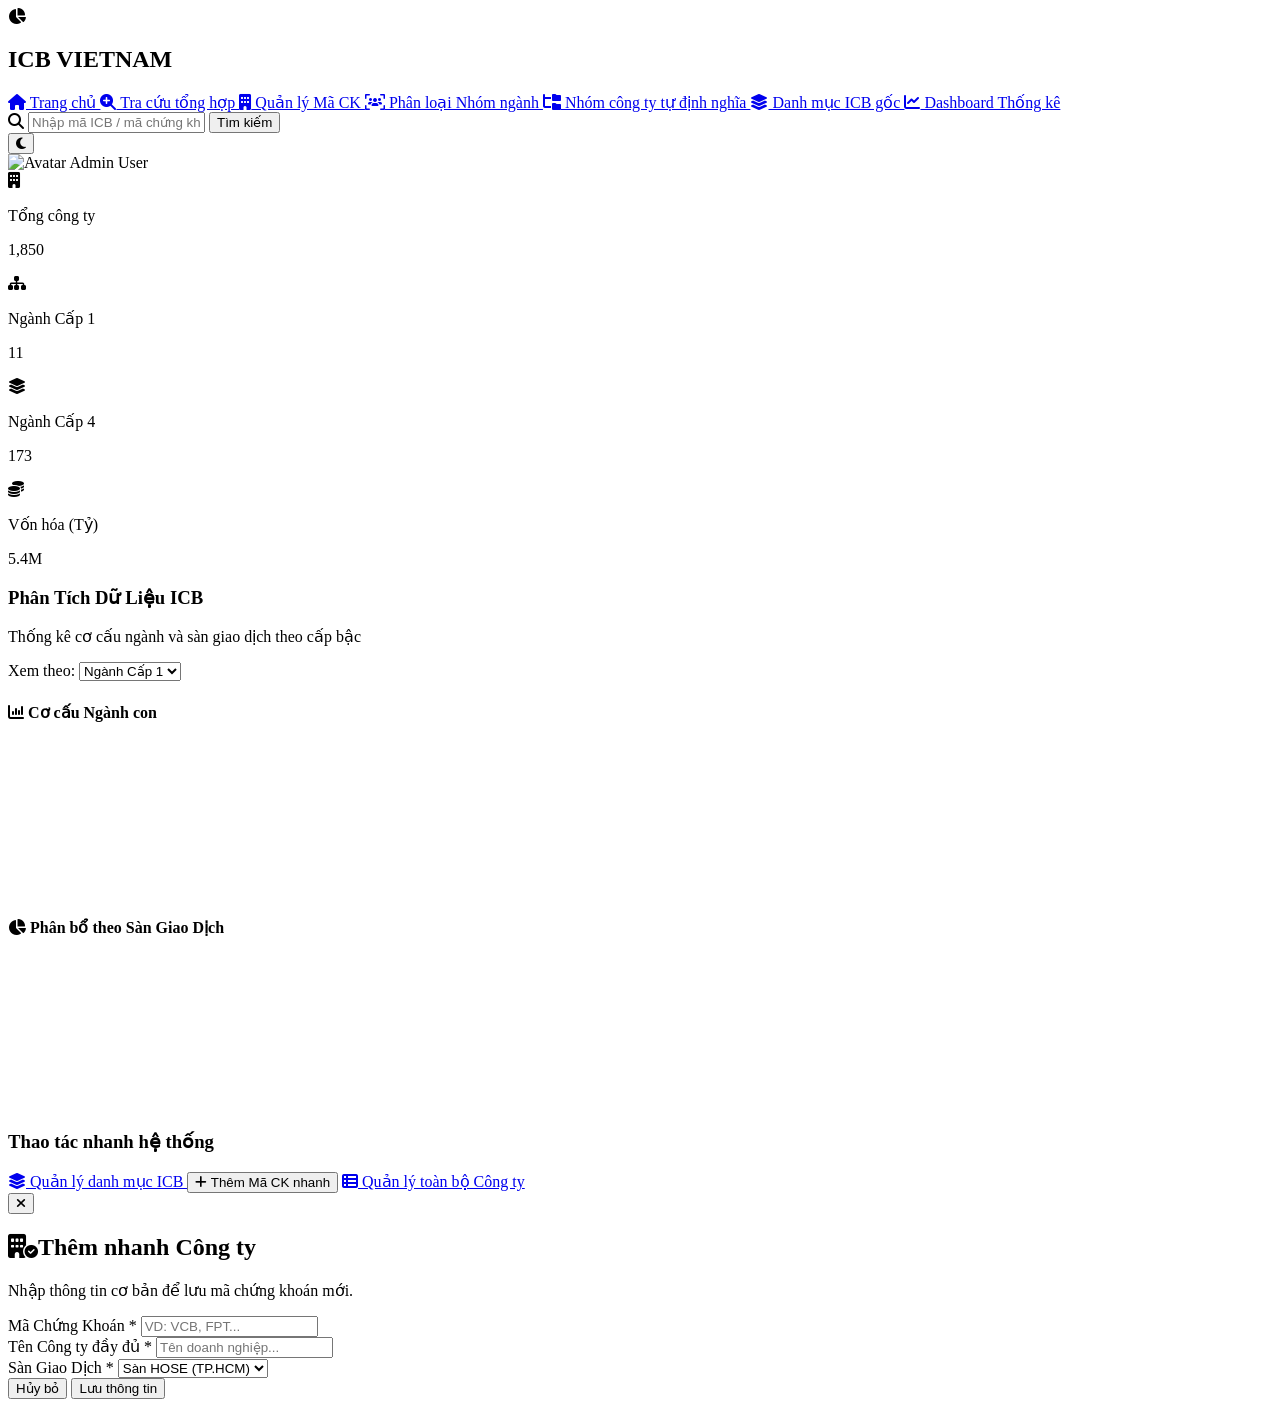
==== static/templates/index.html @ d2f6427c "Final deploy - Security fixed" ====
<!DOCTYPE html>
<html lang="vi">
<head>
    <meta charset="UTF-8">
    <meta name="viewport" content="width=device-width, initial-scale=1.0">
    <title>ICB Vietnam Lookup System - Dashboard</title>
    
    <script src="https://cdn.tailwindcss.com"></script>
    <link rel="stylesheet" href="https://cdnjs.cloudflare.com/ajax/libs/font-awesome/6.4.0/css/all.min.css">
    <script src="https://cdn.jsdelivr.net/npm/chart.js"></script>
    
    <script>
        tailwind.config = {
            theme: {
                extend: { colors: { navy: '#1e3a8a', } }
            }
        }
    </script>
</head>
<body class="bg-gray-100 text-gray-800 flex h-screen overflow-hidden">

    <aside class="w-64 bg-navy text-white flex flex-col shadow-lg hidden md:flex z-20">
        <div class="h-16 flex items-center justify-center border-b border-blue-800">
            <i class="fa-solid fa-chart-pie text-2xl mr-2"></i>
            <h1 class="text-xl font-bold tracking-wider">ICB VIETNAM</h1>
        </div>
<nav class="flex-1 px-4 py-6 space-y-2 overflow-y-auto font-medium text-sm">
    <a href="index.html" class="flex items-center px-4 py-3 hover:bg-blue-800 rounded-lg transition">
        <i class="fa-solid fa-house w-6"></i> Trang chủ
    </a>

    <a href="tra-cuu.html" class="flex items-center px-4 py-3 bg-blue-800 rounded-lg shadow-inner">
        <i class="fa-solid fa-search-plus w-6"></i> Tra cứu tổng hợp
    </a>

    <a href="quan-ly-ck.html" class="flex items-center px-4 py-3 hover:bg-blue-800 rounded-lg transition">
        <i class="fa-solid fa-building w-6"></i> Quản lý Mã CK
    </a>

    <a href="nhom-nganh.html" class="flex items-center px-4 py-3 hover:bg-blue-800 rounded-lg transition">
        <i class="fa-solid fa-users-viewfinder w-6"></i> Phân loại Nhóm ngành
    </a>

    <a href="nhomcongty.html" class="flex items-center px-4 py-3 hover:bg-blue-800 rounded-lg transition">
        <i class="fa-solid fa-folder-tree w-6"></i> Nhóm công ty tự định nghĩa
    </a>

    <a href="icb.html" class="flex items-center px-4 py-3 hover:bg-blue-800 rounded-lg transition">
        <i class="fa-solid fa-layer-group w-6"></i> Danh mục ICB gốc
    </a>

    <a href="#" class="flex items-center px-4 py-3 hover:bg-blue-800 rounded-lg transition">
        <i class="fa-solid fa-chart-line w-6"></i> Dashboard Thống kê
    </a>
</nav>
    </aside>

    <div class="flex-1 flex flex-col h-screen overflow-hidden">
        
        <header class="h-16 bg-white shadow flex items-center justify-between px-6 z-10">
            <div class="flex-1 max-w-xl flex items-center bg-gray-100 rounded-full px-4 py-2 border border-gray-200 focus-within:border-navy focus-within:ring-1 focus-within:ring-navy transition">
                <i class="fa-solid fa-search text-gray-400 mr-2"></i>
                <input type="text" placeholder="Nhập mã ICB / mã chứng khoán / tên công ty..." class="bg-transparent border-none outline-none w-full text-sm">
                <button class="text-navy font-semibold text-sm ml-2 hover:text-blue-900">Tìm kiếm</button>
            </div>
            
            <div class="flex items-center space-x-5 ml-4">
                <button class="text-gray-500 hover:text-navy transition"><i class="fa-solid fa-moon text-lg"></i></button>
                <div class="flex items-center gap-2 cursor-pointer border-l pl-5 border-gray-300">
                    <img src="https://ui-avatars.com/api/?name=Admin+User&background=1e3a8a&color=fff" alt="Avatar" class="w-8 h-8 rounded-full">
                    <span class="text-sm font-semibold hidden md:block text-navy">Admin User</span>
                </div>
            </div>
        </header>

        <main class="flex-1 overflow-y-auto p-6">
            
            <div class="grid grid-cols-1 md:grid-cols-2 lg:grid-cols-4 gap-6 mb-8">
                <div class="bg-white rounded-xl shadow-sm p-6 flex items-center border-l-4 border-navy hover:shadow-md transition">
                    <div class="p-3 rounded-full bg-blue-100 text-navy mr-4"><i class="fa-solid fa-building text-xl"></i></div>
                    <div><p class="text-sm text-gray-500 mb-1">Tổng công ty</p><p class="text-2xl font-bold text-gray-800">1,850</p></div>
                </div>
                <div class="bg-white rounded-xl shadow-sm p-6 flex items-center border-l-4 border-green-500 hover:shadow-md transition">
                    <div class="p-3 rounded-full bg-green-100 text-green-600 mr-4"><i class="fa-solid fa-sitemap text-xl"></i></div>
                    <div><p class="text-sm text-gray-500 mb-1">Ngành Cấp 1</p><p class="text-2xl font-bold text-gray-800">11</p></div>
                </div>
                <div class="bg-white rounded-xl shadow-sm p-6 flex items-center border-l-4 border-purple-500 hover:shadow-md transition">
                    <div class="p-3 rounded-full bg-purple-100 text-purple-600 mr-4"><i class="fa-solid fa-layer-group text-xl"></i></div>
                    <div><p class="text-sm text-gray-500 mb-1">Ngành Cấp 4</p><p class="text-2xl font-bold text-gray-800">173</p></div>
                </div>
                <div class="bg-white rounded-xl shadow-sm p-6 flex items-center border-l-4 border-yellow-500 hover:shadow-md transition">
                    <div class="p-3 rounded-full bg-yellow-100 text-yellow-600 mr-4"><i class="fa-solid fa-coins text-xl"></i></div>
                    <div><p class="text-sm text-gray-500 mb-1">Vốn hóa (Tỷ)</p><p class="text-2xl font-bold text-gray-800">5.4M</p></div>
                </div>
            </div>

            <div class="mb-8">
                <div class="flex justify-between items-center mb-6 bg-white p-4 rounded-xl shadow-sm border border-gray-100">
                    <div>
                        <h3 class="text-lg font-bold text-gray-800">Phân Tích Dữ Liệu ICB</h3>
                        <p class="text-xs text-gray-500">Thống kê cơ cấu ngành và sàn giao dịch theo cấp bậc</p>
                    </div>
                    <div class="flex items-center gap-3">
                        <label class="text-sm font-semibold text-gray-600">Xem theo:</label>
                        <select id="stat-level-select" class="border border-gray-300 rounded-lg px-4 py-2 text-sm outline-none focus:border-navy focus:ring-1 focus:ring-navy shadow-sm bg-gray-50 cursor-pointer">
                            <option value="1">Ngành Cấp 1</option>
                            <option value="2">Ngành Cấp 2</option>
                            <option value="3">Ngành Cấp 3</option>
                        </select>
                    </div>
                </div>

                <div class="grid grid-cols-1 lg:grid-cols-2 gap-6">
                    <div class="bg-white p-6 rounded-xl shadow-sm border border-gray-100 h-[450px] flex flex-col">
                        <h4 class="font-bold text-gray-700 mb-4 flex items-center">
                            <i class="fa-solid fa-chart-column mr-2 text-blue-600"></i> Cơ cấu Ngành con
                        </h4>
                        <div class="flex-1 relative">
                            <canvas id="icbChart"></canvas>
                        </div>
                    </div>

                    <div class="bg-white p-6 rounded-xl shadow-sm border border-gray-100 h-[450px] flex flex-col">
                        <h4 class="font-bold text-gray-700 mb-4 flex items-center">
                            <i class="fa-solid fa-chart-pie mr-2 text-emerald-600"></i> Phân bổ theo Sàn Giao Dịch
                        </h4>
                        <div class="flex-1 relative">
                            <canvas id="exchangeChart"></canvas>
                        </div>
                    </div>
                </div>
            </div>

            <div class="mb-8">
                <h3 class="text-lg font-bold text-gray-800 mb-4 border-b pb-2">Thao tác nhanh hệ thống</h3>
                <div class="flex flex-wrap gap-4">
                    <a href="icb.html" class="flex items-center px-5 py-2.5 bg-navy text-white rounded-lg shadow hover:bg-blue-900 transition font-medium text-sm">
                        <i class="fa-solid fa-layer-group mr-2"></i> Quản lý danh mục ICB
                    </a>
                    <button onclick="document.getElementById('modal-quick-add-company').classList.remove('hidden'); document.getElementById('modal-quick-add-company').classList.add('flex');" class="flex items-center px-5 py-2.5 bg-white border border-gray-200 text-gray-700 rounded-lg shadow-sm hover:border-emerald-500 hover:text-emerald-600 transition font-medium text-sm">
                        <i class="fa-solid fa-plus text-emerald-500 mr-2"></i> Thêm Mã CK nhanh
                    </button>
                    <a href="quan-ly-ck.html" class="flex items-center px-5 py-2.5 bg-white border border-gray-200 text-gray-700 rounded-lg shadow-sm hover:border-blue-500 hover:text-blue-600 transition font-medium text-sm">
                        <i class="fa-solid fa-table-list text-blue-500 mr-2"></i> Quản lý toàn bộ Công ty
                    </a>
                </div>
            </div>
            
        </main>
    </div>
    
    <div id="modal-quick-add-company" class="fixed inset-0 bg-black bg-opacity-60 hidden items-center justify-center z-50 transition-opacity backdrop-blur-sm">
        <div class="bg-white rounded-2xl shadow-2xl w-full max-w-md p-6 relative animate-[scale-up_0.2s_ease-out]">
            <button onclick="document.getElementById('modal-quick-add-company').classList.add('hidden'); document.getElementById('modal-quick-add-company').classList.remove('flex');" class="absolute top-4 right-4 text-gray-400 hover:text-red-500 transition bg-gray-50 hover:bg-red-50 rounded-full w-8 h-8 flex items-center justify-center">
                <i class="fa-solid fa-xmark text-lg"></i>
            </button>
            
            <h2 class="text-xl font-bold text-navy mb-1"><i class="fa-solid fa-building-circle-check mr-2"></i>Thêm nhanh Công ty</h2>
            <p class="text-sm text-gray-500 mb-6">Nhập thông tin cơ bản để lưu mã chứng khoán mới.</p>
            
            <form id="form-quick-company" class="space-y-4">
                <div>
                    <label class="block text-sm font-semibold text-gray-700 mb-1">Mã Chứng Khoán <span class="text-red-500">*</span></label>
                    <input type="text" id="quick-stock-code" required placeholder="VD: VCB, FPT..." class="w-full uppercase font-mono border border-gray-300 rounded-lg px-4 py-2 text-sm focus:border-navy outline-none">
                </div>
                <div>
                    <label class="block text-sm font-semibold text-gray-700 mb-1">Tên Công ty đầy đủ <span class="text-red-500">*</span></label>
                    <input type="text" id="quick-company-name" required placeholder="Tên doanh nghiệp..." class="w-full border border-gray-300 rounded-lg px-4 py-2 text-sm focus:border-navy outline-none">
                </div>
                <div>
                    <label class="block text-sm font-semibold text-gray-700 mb-1">Sàn Giao Dịch <span class="text-red-500">*</span></label>
                    <select id="quick-exchange" required class="w-full border border-gray-300 rounded-lg px-4 py-2 text-sm focus:border-navy outline-none bg-white">
                        <option value="HOSE">Sàn HOSE (TP.HCM)</option>
                        <option value="HNX">Sàn HNX (Hà Nội)</option>
                        <option value="UPCOM">Sàn UPCOM</option>
                        <option value="OTC">Sàn OTC</option>
                    </select>
                </div>
                
                <div class="border-t border-gray-100 mt-6 pt-4 flex justify-end gap-3">
                    <button type="button" onclick="document.getElementById('modal-quick-add-company').classList.add('hidden'); document.getElementById('modal-quick-add-company').classList.remove('flex');" class="px-5 py-2 border border-gray-300 rounded-lg text-gray-600 font-medium hover:bg-gray-50 transition text-sm">Hủy bỏ</button>
                    <button type="submit" class="px-5 py-2 bg-emerald-600 text-white rounded-lg font-medium hover:bg-emerald-700 transition text-sm shadow-md shadow-emerald-200">
                        Lưu thông tin
                    </button>
                </div>
            </form>
        </div>
    </div>

    <script src="/static/js/chart.js"></script>
</body>
</html>
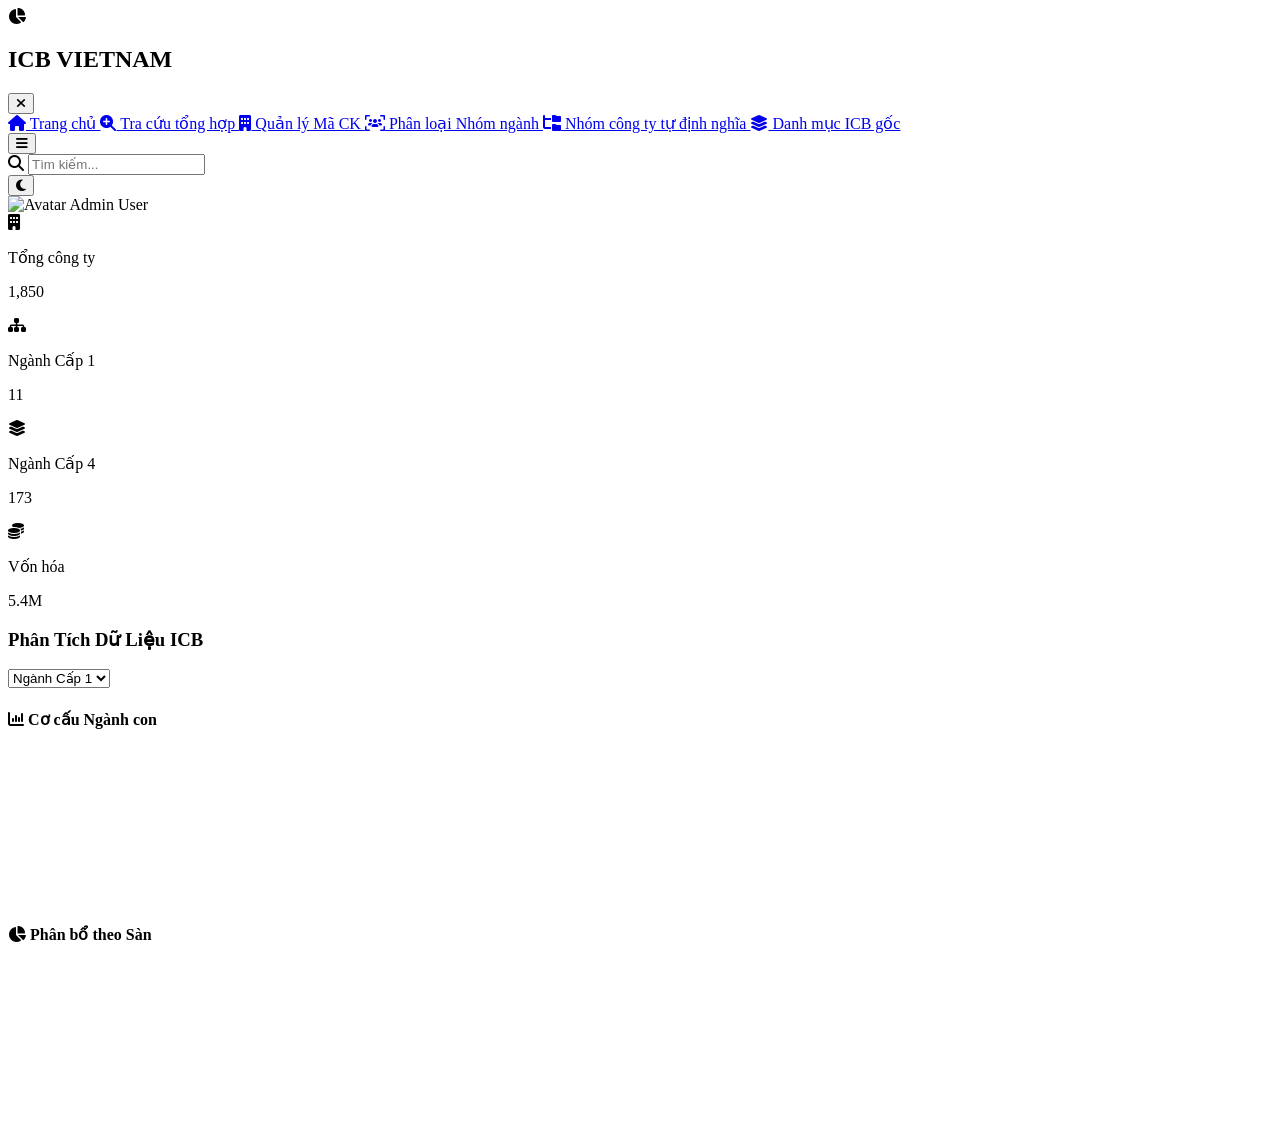
==== commit 045e81d8: "update fontend" ====
--- a/static/templates/index.html
+++ b/static/templates/index.html
@@ -12,97 +12,100 @@
     <script>
         tailwind.config = {
             theme: {
-                extend: { colors: { navy: '#1e3a8a', } }
+                extend: { colors: { navy: '#1e3a8a' } }
             }
         }
     </script>
+    <style>
+        /* Hiệu ứng mượt cho Sidebar */
+        #sidebar { transition: transform 0.3s ease-in-out; }
+    </style>
 </head>
 <body class="bg-gray-100 text-gray-800 flex h-screen overflow-hidden">
 
-    <aside class="w-64 bg-navy text-white flex flex-col shadow-lg hidden md:flex z-20">
-        <div class="h-16 flex items-center justify-center border-b border-blue-800">
-            <i class="fa-solid fa-chart-pie text-2xl mr-2"></i>
-            <h1 class="text-xl font-bold tracking-wider">ICB VIETNAM</h1>
+    <div id="sidebar-overlay" class="fixed inset-0 bg-black/50 z-30 hidden backdrop-blur-sm transition-opacity"></div>
+
+    <aside id="sidebar" class="fixed inset-y-0 left-0 w-64 bg-navy text-white flex flex-col shadow-lg -translate-x-full md:translate-x-0 md:static z-40">
+        <div class="h-16 flex items-center justify-between px-6 border-b border-blue-800">
+            <div class="flex items-center">
+                <i class="fa-solid fa-chart-pie text-2xl mr-2"></i>
+                <h1 class="text-xl font-bold tracking-wider uppercase">ICB VIETNAM</h1>
+            </div>
+            <button id="close-sidebar" class="md:hidden text-white/70 hover:text-white">
+                <i class="fa-solid fa-xmark text-xl"></i>
+            </button>
         </div>
-<nav class="flex-1 px-4 py-6 space-y-2 overflow-y-auto font-medium text-sm">
-    <a href="index.html" class="flex items-center px-4 py-3 hover:bg-blue-800 rounded-lg transition">
-        <i class="fa-solid fa-house w-6"></i> Trang chủ
-    </a>
-
-    <a href="tra-cuu.html" class="flex items-center px-4 py-3 bg-blue-800 rounded-lg shadow-inner">
-        <i class="fa-solid fa-search-plus w-6"></i> Tra cứu tổng hợp
-    </a>
-
-    <a href="quan-ly-ck.html" class="flex items-center px-4 py-3 hover:bg-blue-800 rounded-lg transition">
-        <i class="fa-solid fa-building w-6"></i> Quản lý Mã CK
-    </a>
-
-    <a href="nhom-nganh.html" class="flex items-center px-4 py-3 hover:bg-blue-800 rounded-lg transition">
-        <i class="fa-solid fa-users-viewfinder w-6"></i> Phân loại Nhóm ngành
-    </a>
-
-    <a href="nhomcongty.html" class="flex items-center px-4 py-3 hover:bg-blue-800 rounded-lg transition">
-        <i class="fa-solid fa-folder-tree w-6"></i> Nhóm công ty tự định nghĩa
-    </a>
-
-    <a href="icb.html" class="flex items-center px-4 py-3 hover:bg-blue-800 rounded-lg transition">
-        <i class="fa-solid fa-layer-group w-6"></i> Danh mục ICB gốc
-    </a>
-
-    <a href="#" class="flex items-center px-4 py-3 hover:bg-blue-800 rounded-lg transition">
-        <i class="fa-solid fa-chart-line w-6"></i> Dashboard Thống kê
-    </a>
-</nav>
+        
+        <nav class="flex-1 px-4 py-6 space-y-2 overflow-y-auto font-medium text-sm">
+            <a href="index.html" class="flex items-center px-4 py-3 hover:bg-blue-800 rounded-lg transition">
+                <i class="fa-solid fa-house w-6"></i> Trang chủ
+            </a>
+            <a href="tra-cuu.html" class="flex items-center px-4 py-3 hover:bg-blue-800 rounded-lg transition">
+                <i class="fa-solid fa-search-plus w-6"></i> Tra cứu tổng hợp
+            </a>
+            <a href="quan-ly-ck.html" class="flex items-center px-4 py-3 hover:bg-blue-800 rounded-lg transition">
+                <i class="fa-solid fa-building w-6"></i> Quản lý Mã CK
+            </a>
+            <a href="nhom-nganh.html" class="flex items-center px-4 py-3 hover:bg-blue-800 rounded-lg transition">
+                <i class="fa-solid fa-users-viewfinder w-6"></i> Phân loại Nhóm ngành
+            </a>
+            <a href="nhomcongty.html" class="flex items-center px-4 py-3 hover:bg-blue-800 rounded-lg transition">
+                <i class="fa-solid fa-folder-tree w-6"></i> Nhóm công ty tự định nghĩa
+            </a>
+            <a href="icb.html" class="flex items-center px-4 py-3 hover:bg-blue-800 rounded-lg transition">
+                <i class="fa-solid fa-layer-group w-6"></i> Danh mục ICB gốc
+            </a>
+        </nav>
     </aside>
 
     <div class="flex-1 flex flex-col h-screen overflow-hidden">
         
-        <header class="h-16 bg-white shadow flex items-center justify-between px-6 z-10">
-            <div class="flex-1 max-w-xl flex items-center bg-gray-100 rounded-full px-4 py-2 border border-gray-200 focus-within:border-navy focus-within:ring-1 focus-within:ring-navy transition">
-                <i class="fa-solid fa-search text-gray-400 mr-2"></i>
-                <input type="text" placeholder="Nhập mã ICB / mã chứng khoán / tên công ty..." class="bg-transparent border-none outline-none w-full text-sm">
-                <button class="text-navy font-semibold text-sm ml-2 hover:text-blue-900">Tìm kiếm</button>
+        <header class="h-16 bg-white shadow flex items-center justify-between px-4 md:px-6 z-20">
+            <div class="flex items-center flex-1">
+                <button id="open-sidebar" class="md:hidden mr-4 text-navy p-2 hover:bg-gray-100 rounded-lg">
+                    <i class="fa-solid fa-bars text-xl"></i>
+                </button>
+
+                <div class="hidden sm:flex flex-1 max-w-xl items-center bg-gray-100 rounded-full px-4 py-2 border border-gray-200 focus-within:border-navy transition">
+                    <i class="fa-solid fa-search text-gray-400 mr-2"></i>
+                    <input type="text" placeholder="Tìm kiếm..." class="bg-transparent border-none outline-none w-full text-sm">
+                </div>
             </div>
             
-            <div class="flex items-center space-x-5 ml-4">
-                <button class="text-gray-500 hover:text-navy transition"><i class="fa-solid fa-moon text-lg"></i></button>
-                <div class="flex items-center gap-2 cursor-pointer border-l pl-5 border-gray-300">
+            <div class="flex items-center space-x-3 md:space-x-5 ml-2">
+                <button class="text-gray-500 hover:text-navy"><i class="fa-solid fa-moon text-lg"></i></button>
+                <div class="flex items-center gap-2 cursor-pointer border-l pl-3 md:pl-5 border-gray-300">
                     <img src="https://ui-avatars.com/api/?name=Admin+User&background=1e3a8a&color=fff" alt="Avatar" class="w-8 h-8 rounded-full">
-                    <span class="text-sm font-semibold hidden md:block text-navy">Admin User</span>
+                    <span class="text-sm font-semibold hidden lg:block text-navy">Admin User</span>
                 </div>
             </div>
         </header>
 
-        <main class="flex-1 overflow-y-auto p-6">
-            
-            <div class="grid grid-cols-1 md:grid-cols-2 lg:grid-cols-4 gap-6 mb-8">
-                <div class="bg-white rounded-xl shadow-sm p-6 flex items-center border-l-4 border-navy hover:shadow-md transition">
-                    <div class="p-3 rounded-full bg-blue-100 text-navy mr-4"><i class="fa-solid fa-building text-xl"></i></div>
-                    <div><p class="text-sm text-gray-500 mb-1">Tổng công ty</p><p class="text-2xl font-bold text-gray-800">1,850</p></div>
+        <main class="flex-1 overflow-y-auto p-4 md:p-6">
+            <div class="grid grid-cols-1 sm:grid-cols-2 lg:grid-cols-4 gap-4 md:gap-6 mb-8">
+                <div class="bg-white rounded-xl shadow-sm p-4 md:p-6 flex items-center border-l-4 border-navy">
+                    <div class="p-3 rounded-full bg-blue-100 text-navy mr-4"><i class="fa-solid fa-building"></i></div>
+                    <div><p class="text-xs text-gray-500">Tổng công ty</p><p class="text-xl md:text-2xl font-bold">1,850</p></div>
                 </div>
-                <div class="bg-white rounded-xl shadow-sm p-6 flex items-center border-l-4 border-green-500 hover:shadow-md transition">
-                    <div class="p-3 rounded-full bg-green-100 text-green-600 mr-4"><i class="fa-solid fa-sitemap text-xl"></i></div>
-                    <div><p class="text-sm text-gray-500 mb-1">Ngành Cấp 1</p><p class="text-2xl font-bold text-gray-800">11</p></div>
+                <div class="bg-white rounded-xl shadow-sm p-4 md:p-6 flex items-center border-l-4 border-green-500">
+                    <div class="p-3 rounded-full bg-green-100 text-green-600 mr-4"><i class="fa-solid fa-sitemap"></i></div>
+                    <div><p class="text-xs text-gray-500">Ngành Cấp 1</p><p class="text-xl md:text-2xl font-bold">11</p></div>
                 </div>
-                <div class="bg-white rounded-xl shadow-sm p-6 flex items-center border-l-4 border-purple-500 hover:shadow-md transition">
-                    <div class="p-3 rounded-full bg-purple-100 text-purple-600 mr-4"><i class="fa-solid fa-layer-group text-xl"></i></div>
-                    <div><p class="text-sm text-gray-500 mb-1">Ngành Cấp 4</p><p class="text-2xl font-bold text-gray-800">173</p></div>
+                <div class="bg-white rounded-xl shadow-sm p-4 md:p-6 flex items-center border-l-4 border-purple-500">
+                    <div class="p-3 rounded-full bg-purple-100 text-purple-600 mr-4"><i class="fa-solid fa-layer-group"></i></div>
+                    <div><p class="text-xs text-gray-500">Ngành Cấp 4</p><p class="text-xl md:text-2xl font-bold">173</p></div>
                 </div>
-                <div class="bg-white rounded-xl shadow-sm p-6 flex items-center border-l-4 border-yellow-500 hover:shadow-md transition">
-                    <div class="p-3 rounded-full bg-yellow-100 text-yellow-600 mr-4"><i class="fa-solid fa-coins text-xl"></i></div>
-                    <div><p class="text-sm text-gray-500 mb-1">Vốn hóa (Tỷ)</p><p class="text-2xl font-bold text-gray-800">5.4M</p></div>
+                <div class="bg-white rounded-xl shadow-sm p-4 md:p-6 flex items-center border-l-4 border-yellow-500">
+                    <div class="p-3 rounded-full bg-yellow-100 text-yellow-600 mr-4"><i class="fa-solid fa-coins"></i></div>
+                    <div><p class="text-xs text-gray-500">Vốn hóa</p><p class="text-xl md:text-2xl font-bold">5.4M</p></div>
                 </div>
             </div>
 
             <div class="mb-8">
-                <div class="flex justify-between items-center mb-6 bg-white p-4 rounded-xl shadow-sm border border-gray-100">
-                    <div>
-                        <h3 class="text-lg font-bold text-gray-800">Phân Tích Dữ Liệu ICB</h3>
-                        <p class="text-xs text-gray-500">Thống kê cơ cấu ngành và sàn giao dịch theo cấp bậc</p>
-                    </div>
-                    <div class="flex items-center gap-3">
-                        <label class="text-sm font-semibold text-gray-600">Xem theo:</label>
-                        <select id="stat-level-select" class="border border-gray-300 rounded-lg px-4 py-2 text-sm outline-none focus:border-navy focus:ring-1 focus:ring-navy shadow-sm bg-gray-50 cursor-pointer">
+                <div class="flex flex-col sm:flex-row justify-between items-start sm:items-center gap-4 mb-6 bg-white p-4 rounded-xl shadow-sm border">
+                    <h3 class="text-lg font-bold text-gray-800">Phân Tích Dữ Liệu ICB</h3>
+                    <div class="flex items-center gap-3 w-full sm:w-auto">
+                        <select id="stat-level-select" class="w-full sm:w-auto border border-gray-300 rounded-lg px-4 py-2 text-sm outline-none bg-gray-50">
                             <option value="1">Ngành Cấp 1</option>
                             <option value="2">Ngành Cấp 2</option>
                             <option value="3">Ngành Cấp 3</option>
@@ -111,82 +114,20 @@
                 </div>
 
                 <div class="grid grid-cols-1 lg:grid-cols-2 gap-6">
-                    <div class="bg-white p-6 rounded-xl shadow-sm border border-gray-100 h-[450px] flex flex-col">
-                        <h4 class="font-bold text-gray-700 mb-4 flex items-center">
-                            <i class="fa-solid fa-chart-column mr-2 text-blue-600"></i> Cơ cấu Ngành con
-                        </h4>
-                        <div class="flex-1 relative">
-                            <canvas id="icbChart"></canvas>
-                        </div>
+                    <div class="bg-white p-4 md:p-6 rounded-xl shadow-sm border h-[350px] md:h-[450px] flex flex-col">
+                        <h4 class="font-bold text-gray-700 mb-4"><i class="fa-solid fa-chart-column mr-2 text-blue-600"></i> Cơ cấu Ngành con</h4>
+                        <div class="flex-1 relative"><canvas id="icbChart"></canvas></div>
                     </div>
-
-                    <div class="bg-white p-6 rounded-xl shadow-sm border border-gray-100 h-[450px] flex flex-col">
-                        <h4 class="font-bold text-gray-700 mb-4 flex items-center">
-                            <i class="fa-solid fa-chart-pie mr-2 text-emerald-600"></i> Phân bổ theo Sàn Giao Dịch
-                        </h4>
-                        <div class="flex-1 relative">
-                            <canvas id="exchangeChart"></canvas>
-                        </div>
+                    <div class="bg-white p-4 md:p-6 rounded-xl shadow-sm border h-[350px] md:h-[450px] flex flex-col">
+                        <h4 class="font-bold text-gray-700 mb-4"><i class="fa-solid fa-chart-pie mr-2 text-emerald-600"></i> Phân bổ theo Sàn</h4>
+                        <div class="flex-1 relative"><canvas id="exchangeChart"></canvas></div>
                     </div>
                 </div>
             </div>
-
-            <div class="mb-8">
-                <h3 class="text-lg font-bold text-gray-800 mb-4 border-b pb-2">Thao tác nhanh hệ thống</h3>
-                <div class="flex flex-wrap gap-4">
-                    <a href="icb.html" class="flex items-center px-5 py-2.5 bg-navy text-white rounded-lg shadow hover:bg-blue-900 transition font-medium text-sm">
-                        <i class="fa-solid fa-layer-group mr-2"></i> Quản lý danh mục ICB
-                    </a>
-                    <button onclick="document.getElementById('modal-quick-add-company').classList.remove('hidden'); document.getElementById('modal-quick-add-company').classList.add('flex');" class="flex items-center px-5 py-2.5 bg-white border border-gray-200 text-gray-700 rounded-lg shadow-sm hover:border-emerald-500 hover:text-emerald-600 transition font-medium text-sm">
-                        <i class="fa-solid fa-plus text-emerald-500 mr-2"></i> Thêm Mã CK nhanh
-                    </button>
-                    <a href="quan-ly-ck.html" class="flex items-center px-5 py-2.5 bg-white border border-gray-200 text-gray-700 rounded-lg shadow-sm hover:border-blue-500 hover:text-blue-600 transition font-medium text-sm">
-                        <i class="fa-solid fa-table-list text-blue-500 mr-2"></i> Quản lý toàn bộ Công ty
-                    </a>
-                </div>
-            </div>
-            
         </main>
     </div>
-    
-    <div id="modal-quick-add-company" class="fixed inset-0 bg-black bg-opacity-60 hidden items-center justify-center z-50 transition-opacity backdrop-blur-sm">
-        <div class="bg-white rounded-2xl shadow-2xl w-full max-w-md p-6 relative animate-[scale-up_0.2s_ease-out]">
-            <button onclick="document.getElementById('modal-quick-add-company').classList.add('hidden'); document.getElementById('modal-quick-add-company').classList.remove('flex');" class="absolute top-4 right-4 text-gray-400 hover:text-red-500 transition bg-gray-50 hover:bg-red-50 rounded-full w-8 h-8 flex items-center justify-center">
-                <i class="fa-solid fa-xmark text-lg"></i>
-            </button>
-            
-            <h2 class="text-xl font-bold text-navy mb-1"><i class="fa-solid fa-building-circle-check mr-2"></i>Thêm nhanh Công ty</h2>
-            <p class="text-sm text-gray-500 mb-6">Nhập thông tin cơ bản để lưu mã chứng khoán mới.</p>
-            
-            <form id="form-quick-company" class="space-y-4">
-                <div>
-                    <label class="block text-sm font-semibold text-gray-700 mb-1">Mã Chứng Khoán <span class="text-red-500">*</span></label>
-                    <input type="text" id="quick-stock-code" required placeholder="VD: VCB, FPT..." class="w-full uppercase font-mono border border-gray-300 rounded-lg px-4 py-2 text-sm focus:border-navy outline-none">
-                </div>
-                <div>
-                    <label class="block text-sm font-semibold text-gray-700 mb-1">Tên Công ty đầy đủ <span class="text-red-500">*</span></label>
-                    <input type="text" id="quick-company-name" required placeholder="Tên doanh nghiệp..." class="w-full border border-gray-300 rounded-lg px-4 py-2 text-sm focus:border-navy outline-none">
-                </div>
-                <div>
-                    <label class="block text-sm font-semibold text-gray-700 mb-1">Sàn Giao Dịch <span class="text-red-500">*</span></label>
-                    <select id="quick-exchange" required class="w-full border border-gray-300 rounded-lg px-4 py-2 text-sm focus:border-navy outline-none bg-white">
-                        <option value="HOSE">Sàn HOSE (TP.HCM)</option>
-                        <option value="HNX">Sàn HNX (Hà Nội)</option>
-                        <option value="UPCOM">Sàn UPCOM</option>
-                        <option value="OTC">Sàn OTC</option>
-                    </select>
-                </div>
-                
-                <div class="border-t border-gray-100 mt-6 pt-4 flex justify-end gap-3">
-                    <button type="button" onclick="document.getElementById('modal-quick-add-company').classList.add('hidden'); document.getElementById('modal-quick-add-company').classList.remove('flex');" class="px-5 py-2 border border-gray-300 rounded-lg text-gray-600 font-medium hover:bg-gray-50 transition text-sm">Hủy bỏ</button>
-                    <button type="submit" class="px-5 py-2 bg-emerald-600 text-white rounded-lg font-medium hover:bg-emerald-700 transition text-sm shadow-md shadow-emerald-200">
-                        Lưu thông tin
-                    </button>
-                </div>
-            </form>
-        </div>
-    </div>
 
+    <script src="/static/js/responsive-menu.js"></script>
     <script src="/static/js/chart.js"></script>
 </body>
 </html>
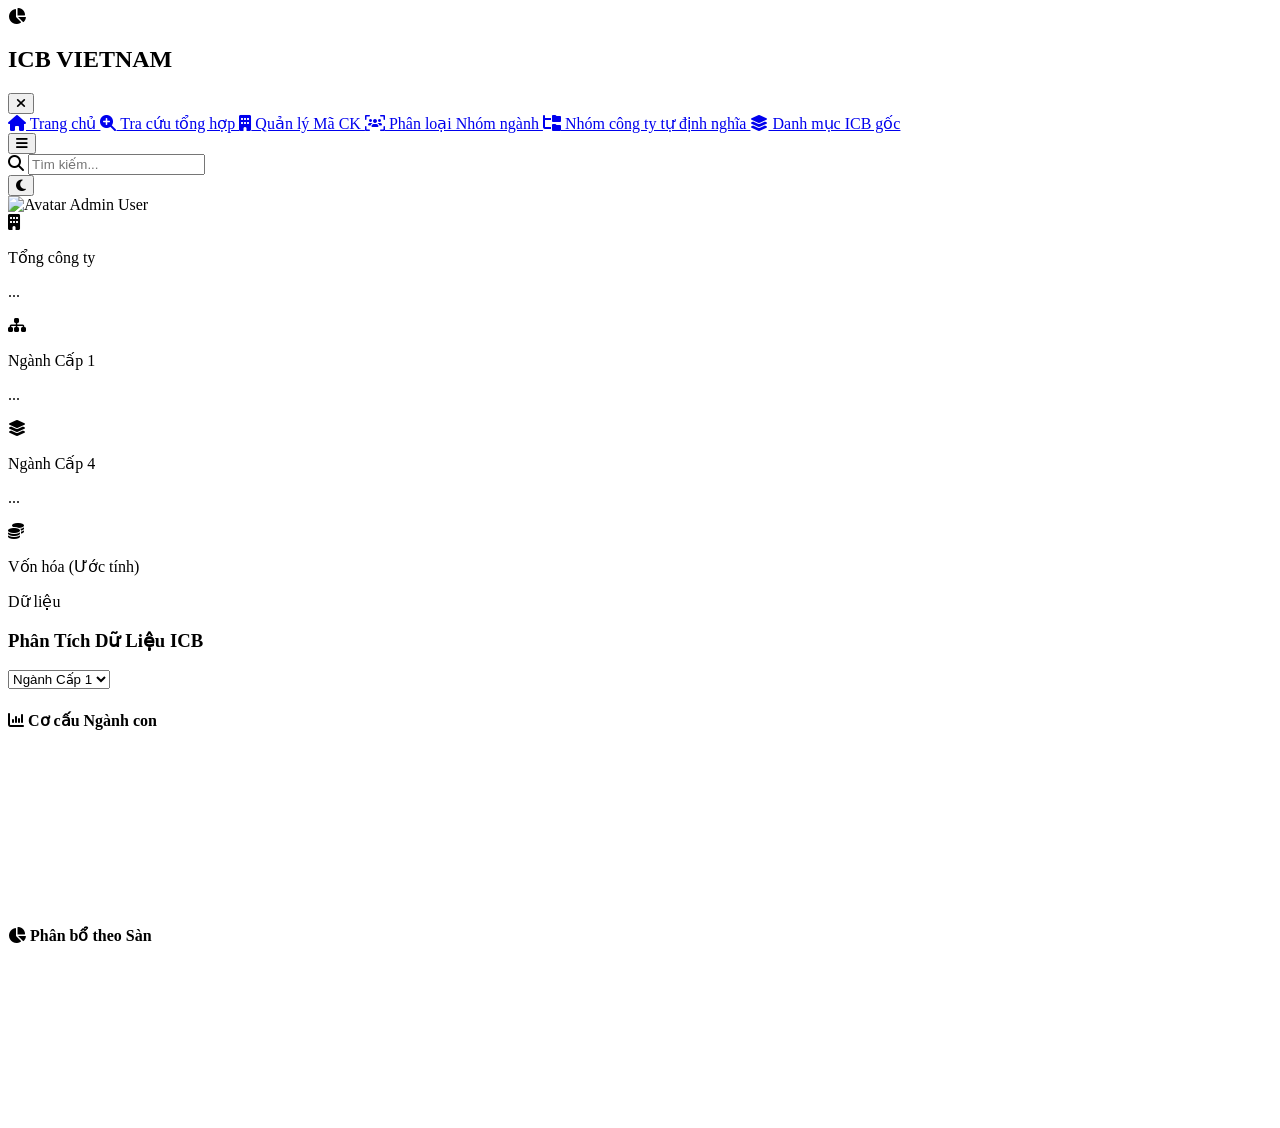
==== commit 1a5c48a3: "update backend and chart" ====
--- a/static/templates/index.html
+++ b/static/templates/index.html
@@ -37,7 +37,7 @@
         </div>
         
         <nav class="flex-1 px-4 py-6 space-y-2 overflow-y-auto font-medium text-sm">
-            <a href="index.html" class="flex items-center px-4 py-3 hover:bg-blue-800 rounded-lg transition">
+            <a href="index.html" class="flex items-center px-4 py-3 bg-blue-800 rounded-lg transition shadow-inner">
                 <i class="fa-solid fa-house w-6"></i> Trang chủ
             </a>
             <a href="tra-cuu.html" class="flex items-center px-4 py-3 hover:bg-blue-800 rounded-lg transition">
@@ -85,19 +85,34 @@
             <div class="grid grid-cols-1 sm:grid-cols-2 lg:grid-cols-4 gap-4 md:gap-6 mb-8">
                 <div class="bg-white rounded-xl shadow-sm p-4 md:p-6 flex items-center border-l-4 border-navy">
                     <div class="p-3 rounded-full bg-blue-100 text-navy mr-4"><i class="fa-solid fa-building"></i></div>
-                    <div><p class="text-xs text-gray-500">Tổng công ty</p><p class="text-xl md:text-2xl font-bold">1,850</p></div>
+                    <div>
+                        <p class="text-xs text-gray-500 mb-1">Tổng công ty</p>
+                        <p id="total-companies-count" class="text-xl md:text-2xl font-bold text-gray-800">...</p>
+                    </div>
                 </div>
+                
                 <div class="bg-white rounded-xl shadow-sm p-4 md:p-6 flex items-center border-l-4 border-green-500">
                     <div class="p-3 rounded-full bg-green-100 text-green-600 mr-4"><i class="fa-solid fa-sitemap"></i></div>
-                    <div><p class="text-xs text-gray-500">Ngành Cấp 1</p><p class="text-xl md:text-2xl font-bold">11</p></div>
+                    <div>
+                        <p class="text-xs text-gray-500 mb-1">Ngành Cấp 1</p>
+                        <p id="total-l1-count" class="text-xl md:text-2xl font-bold text-gray-800">...</p>
+                    </div>
                 </div>
+                
                 <div class="bg-white rounded-xl shadow-sm p-4 md:p-6 flex items-center border-l-4 border-purple-500">
                     <div class="p-3 rounded-full bg-purple-100 text-purple-600 mr-4"><i class="fa-solid fa-layer-group"></i></div>
-                    <div><p class="text-xs text-gray-500">Ngành Cấp 4</p><p class="text-xl md:text-2xl font-bold">173</p></div>
+                    <div>
+                        <p class="text-xs text-gray-500 mb-1">Ngành Cấp 4</p>
+                        <p id="total-l4-count" class="text-xl md:text-2xl font-bold text-gray-800">...</p>
+                    </div>
                 </div>
+                
                 <div class="bg-white rounded-xl shadow-sm p-4 md:p-6 flex items-center border-l-4 border-yellow-500">
                     <div class="p-3 rounded-full bg-yellow-100 text-yellow-600 mr-4"><i class="fa-solid fa-coins"></i></div>
-                    <div><p class="text-xs text-gray-500">Vốn hóa</p><p class="text-xl md:text-2xl font-bold">5.4M</p></div>
+                    <div>
+                        <p class="text-xs text-gray-500 mb-1">Vốn hóa (Ước tính)</p>
+                        <p class="text-xl md:text-2xl font-bold text-gray-800">Dữ liệu</p>
+                    </div>
                 </div>
             </div>
 
@@ -105,7 +120,7 @@
                 <div class="flex flex-col sm:flex-row justify-between items-start sm:items-center gap-4 mb-6 bg-white p-4 rounded-xl shadow-sm border">
                     <h3 class="text-lg font-bold text-gray-800">Phân Tích Dữ Liệu ICB</h3>
                     <div class="flex items-center gap-3 w-full sm:w-auto">
-                        <select id="stat-level-select" class="w-full sm:w-auto border border-gray-300 rounded-lg px-4 py-2 text-sm outline-none bg-gray-50">
+                        <select id="stat-level-select" class="w-full sm:w-auto border border-gray-300 rounded-lg px-4 py-2 text-sm outline-none bg-gray-50 cursor-pointer">
                             <option value="1">Ngành Cấp 1</option>
                             <option value="2">Ngành Cấp 2</option>
                             <option value="3">Ngành Cấp 3</option>
@@ -116,18 +131,18 @@
                 <div class="grid grid-cols-1 lg:grid-cols-2 gap-6">
                     <div class="bg-white p-4 md:p-6 rounded-xl shadow-sm border h-[350px] md:h-[450px] flex flex-col">
                         <h4 class="font-bold text-gray-700 mb-4"><i class="fa-solid fa-chart-column mr-2 text-blue-600"></i> Cơ cấu Ngành con</h4>
-                        <div class="flex-1 relative"><canvas id="icbChart"></canvas></div>
+                        <div class="flex-1 relative"><canvas id="chart1"></canvas></div>
                     </div>
                     <div class="bg-white p-4 md:p-6 rounded-xl shadow-sm border h-[350px] md:h-[450px] flex flex-col">
                         <h4 class="font-bold text-gray-700 mb-4"><i class="fa-solid fa-chart-pie mr-2 text-emerald-600"></i> Phân bổ theo Sàn</h4>
-                        <div class="flex-1 relative"><canvas id="exchangeChart"></canvas></div>
+                        <div class="flex-1 relative"><canvas id="chart3"></canvas></div>
                     </div>
                 </div>
             </div>
         </main>
     </div>
 
+    <script src="/static/js/main.js"></script>
     <script src="/static/js/responsive-menu.js"></script>
-    <script src="/static/js/chart.js"></script>
 </body>
 </html>
